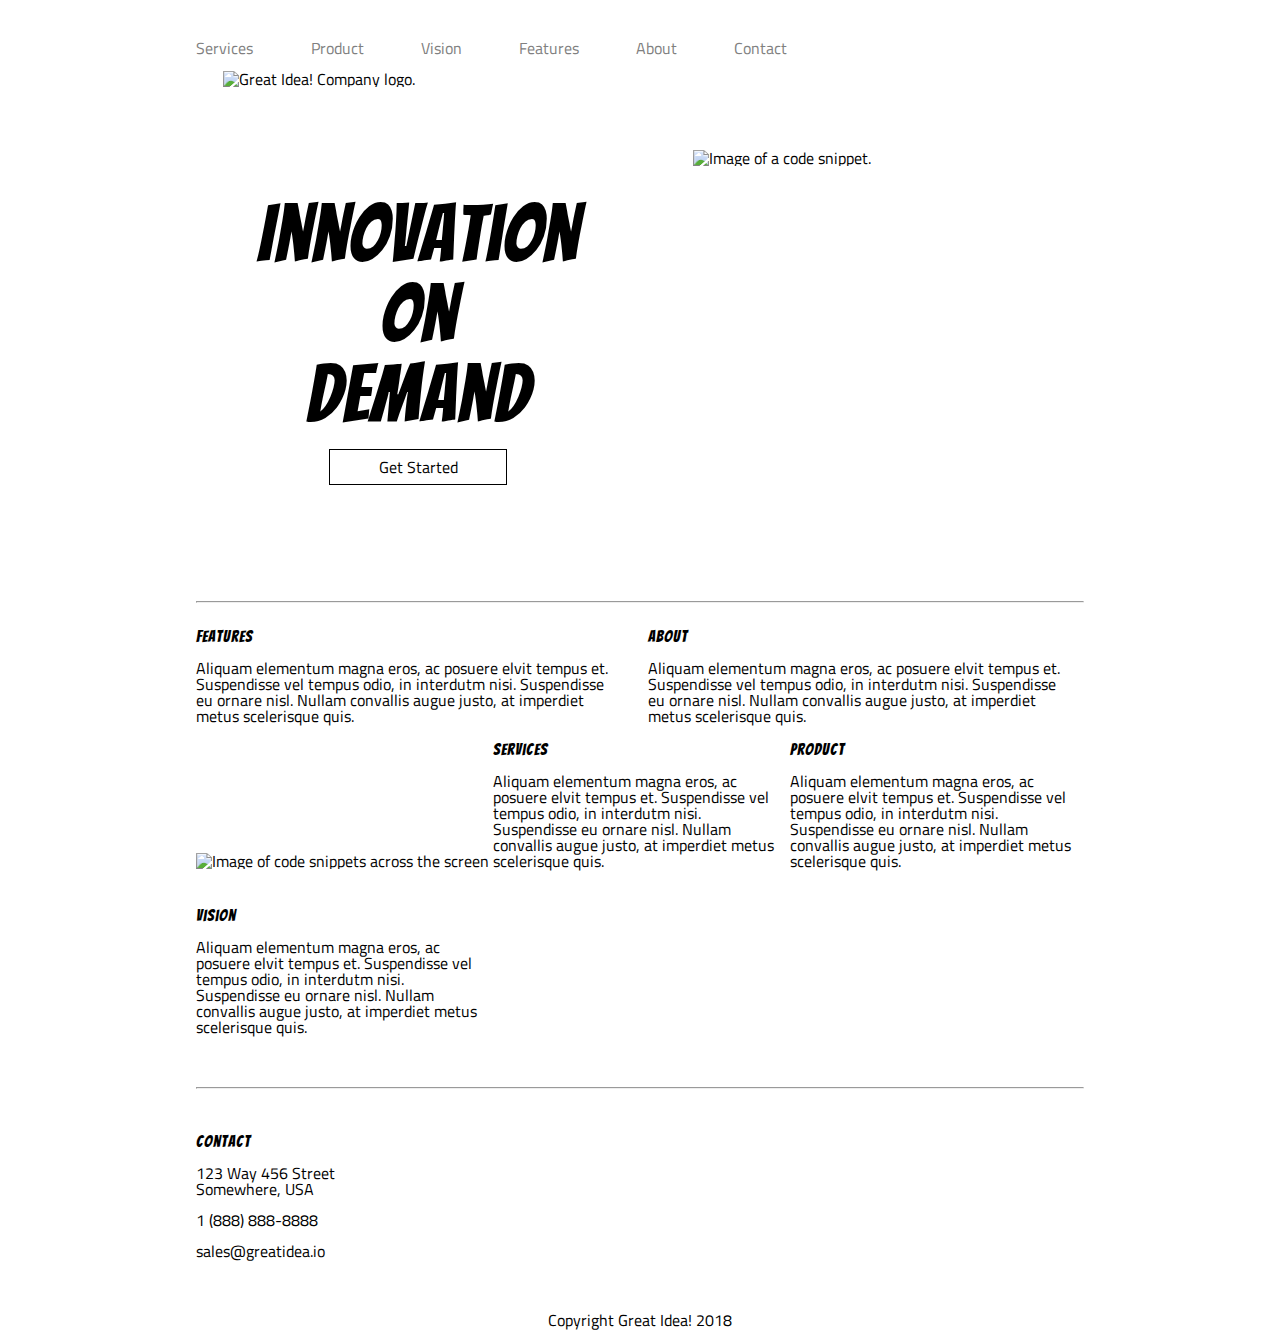
==== great-idea/index.html @ 0dbbda39 "Initial commit on chris-vasquez branch" ====
<!doctype html>

<html lang="en">
<head>
  <meta charset="utf-8">

  <title>Great Idea!</title>

  <link href="https://fonts.googleapis.com/css?family=Bangers|Titillium+Web" rel="stylesheet">
  <link rel="stylesheet" href="css/index.css">

  <!--[if lt IE 9]>
    <script src="https://cdnjs.cloudflare.com/ajax/libs/html5shiv/3.7.3/html5shiv.js"></script>
  <![endif]-->
</head>

  <body>
    <div class="container">
      <!-- Header -->
      <header>
        <nav>
          <a href="#">Services</a>
          <a href="#">Product</a>
          <a href="#">Vision</a>
          <a href="#">Features</a>
          <a href="#">About</a>
          <a href="#">Contact</a>
        </nav>
        <img class="logo" src="img/logo.png" alt="Great Idea! Company logo.">
      </header>
      <!-- Top section start -->
      <section class= "top-section">
        <div>
          <h1>Innovation
            On
            Demand
          </h1>
          <div>
            Get Started
          </div>
        </div>
        <img src="img/header-img.png" alt="Image of a code snippet.">
      </section>
      <!-- Top section end -->
      <hr>
      <!-- Middle section start-->
      <section class="middle-section">
        <div>
          <h2>Features</h2>
          <p>
            Aliquam elementum magna eros, ac posuere elvit tempus et.
            Suspendisse vel tempus odio, in interdutm nisi. Suspendisse
            eu ornare nisl. Nullam convallis augue justo, at imperdiet
            metus scelerisque quis.
          </p>
        </div>

        <div>
          <h2>About</h2>
          <p>
            Aliquam elementum magna eros, ac posuere elvit tempus et.
            Suspendisse vel tempus odio, in interdutm nisi. Suspendisse eu
            ornare nisl. Nullam convallis augue justo, at imperdiet metus
            scelerisque quis.
          </p>
        </div>
        <img class="middle-img" src="img/mid-page-accent.jpg" alt="Image
        of code snippets across the screen">
      <!-- Middle section - second half -->
        <div>
          <h2>Services</h2>
          <p>
            Aliquam elementum magna eros, ac posuere elvit tempus et.
            Suspendisse vel tempus odio, in interdutm nisi. Suspendisse eu
            ornare nisl. Nullam convallis augue justo, at imperdiet metus
            scelerisque quis.
          </p>
        </div>

        <div>
          <h2>Product</h2>
          <p>
            Aliquam elementum magna eros, ac posuere elvit tempus et.
            Suspendisse vel tempus odio, in interdutm nisi. Suspendisse eu
            ornare nisl. Nullam convallis augue justo, at imperdiet metus
            scelerisque quis.
          </p>
        </div>

        <div>
          <h2>Vision</h2>
          <p>
            Aliquam elementum magna eros, ac posuere elvit tempus et.
            Suspendisse vel tempus odio, in interdutm nisi. Suspendisse eu
            ornare nisl. Nullam convallis augue justo, at imperdiet metus
            scelerisque quis.
          </p>
        </div>
      </section>
      <!-- Middle section end -->
      <hr>
      <!-- Contact section -->
      <section class="contact-section">
        <h3>Contact</h3>
        <address>
          <p>
            123 Way 456 Street
            Somewhere, USA
          </p>
          <p>1 (888) 888-8888</p>
          <p>sales@greatidea.io</p>
        </address>
      </section>
    </div>
    <!-- Footer -->
    <footer>
        <p>Copyright Great Idea! 2018</p>
    </footer>
  </body>
</html>
---- great-idea/css/index.css ----
/* http://meyerweb.com/eric/tools/css/reset/ 
   v2.0 | 20110126
   License: none (public domain)
*/

html, body, div, span, applet, object, iframe,
h1, h2, h3, h4, h5, h6, p, blockquote, pre,
a, abbr, acronym, address, big, cite, code,
del, dfn, em, img, ins, kbd, q, s, samp,
small, strike, strong, sub, sup, tt, var,
b, u, i, center,
dl, dt, dd, ol, ul, li,
fieldset, form, label, legend,
table, caption, tbody, tfoot, thead, tr, th, td,
article, aside, canvas, details, embed, 
figure, figcaption, footer, header, hgroup, 
menu, nav, output, ruby, section, summary,
time, mark, audio, video {
	margin: 0;
	padding: 0;
	border: 0;
	font-size: 100%;
	font: inherit;
	vertical-align: baseline;
}
/* HTML5 display-role reset for older browsers */
article, aside, details, figcaption, figure, 
footer, header, hgroup, menu, nav, section {
	display: block;
}
body {
	line-height: 1;
}
ol, ul {
	list-style: none;
}
blockquote, q {
	quotes: none;
}
blockquote:before, blockquote:after,
q:before, q:after {
	content: '';
	content: none;
}
table {
	border-collapse: collapse;
	border-spacing: 0;
}

/* Set every element's box-sizing to border-box */
* {
    box-sizing: border-box;
}

html, body {
    height: 100%;
    font-family: 'Titillium Web', sans-serif;
}

h1, h2, h3, h4, h5 {
    font-family: 'Bangers', cursive;
    letter-spacing: 1px;
    margin-bottom: 15px;
}

/* Copy and paste your work from yesterday here and start to refactor
into flexbox */
.container {
	width: 900px;
	margin: auto;
	padding: 0.5%;
	padding-top: 22px;
}

header {
	width: 100%;
	padding: 1% 0;
}

nav {
	width: 75%;
	height: 40px;
	padding: 1% 0;
	display: inline-block;
}

nav a {
	color: gray;
	text-decoration: none;
	margin: 4%;
}

nav a:first-child {
	margin-left: 0;
}

header div {
	display: inline-block;
	width: 49%;
	padding-left: 257px;
}

.logo {
	vertical-align: top;
	margin-left: 27px;
}

.top-section {
	margin: 45px 0 60px 0;
	padding: 1% 0;
}

.top-section div:first-child {
	width: 50%;
	height: 383px;
	display: inline-block;
}

.top-section div h1 {
	text-align: center;
	padding: 10%;
	font-size: 80px;
	white-space: pre-line;
}

.top-section div:last-child {
	text-align: center;
	width: 40%;
	padding: 2%;
	margin: -10% auto;
	border: 1px solid black;
}

.top-section img {
	vertical-align: top;
	margin-left: 49px;
}

.middle-section {
	margin-bottom: 35px;
	padding: 1% 0;
	width: 100%;
}

.middle-section div:first-child {
	display: inline-block;
	width: 49%;
	padding: 1%;
	padding-left: 0;
}

.middle-section div:nth-child(2) {
	display: inline-block;
	width: 49%;
	margin-left: 13px;
	padding: 1%;
	padding-left: 0;
}

.middle-img {
	margin: 30px 0;
	width: inherit;
}

.middle-section div:nth-child(4) {
	display: inline-block;
	width: 33%;
	padding: 1%;
	padding-left: 0;
}

.middle-section div:nth-child(5) {
	display: inline-block;
	width: 33%;
	padding: 1%;
	padding-left: 0;
}

.middle-section div:last-child {
	display: inline-block;
	width: 33%;
	padding: 1%;
	padding-left: 0;
}

.contact-section {
	width: 25%;
	margin-top: 45px;
}

address p{
	padding-bottom: 15px;
}

footer {
	width: 900px;
	margin: auto;
	padding: 0.5%;
	text-align: center;
}

footer p {
	margin-top: 25px; 
}
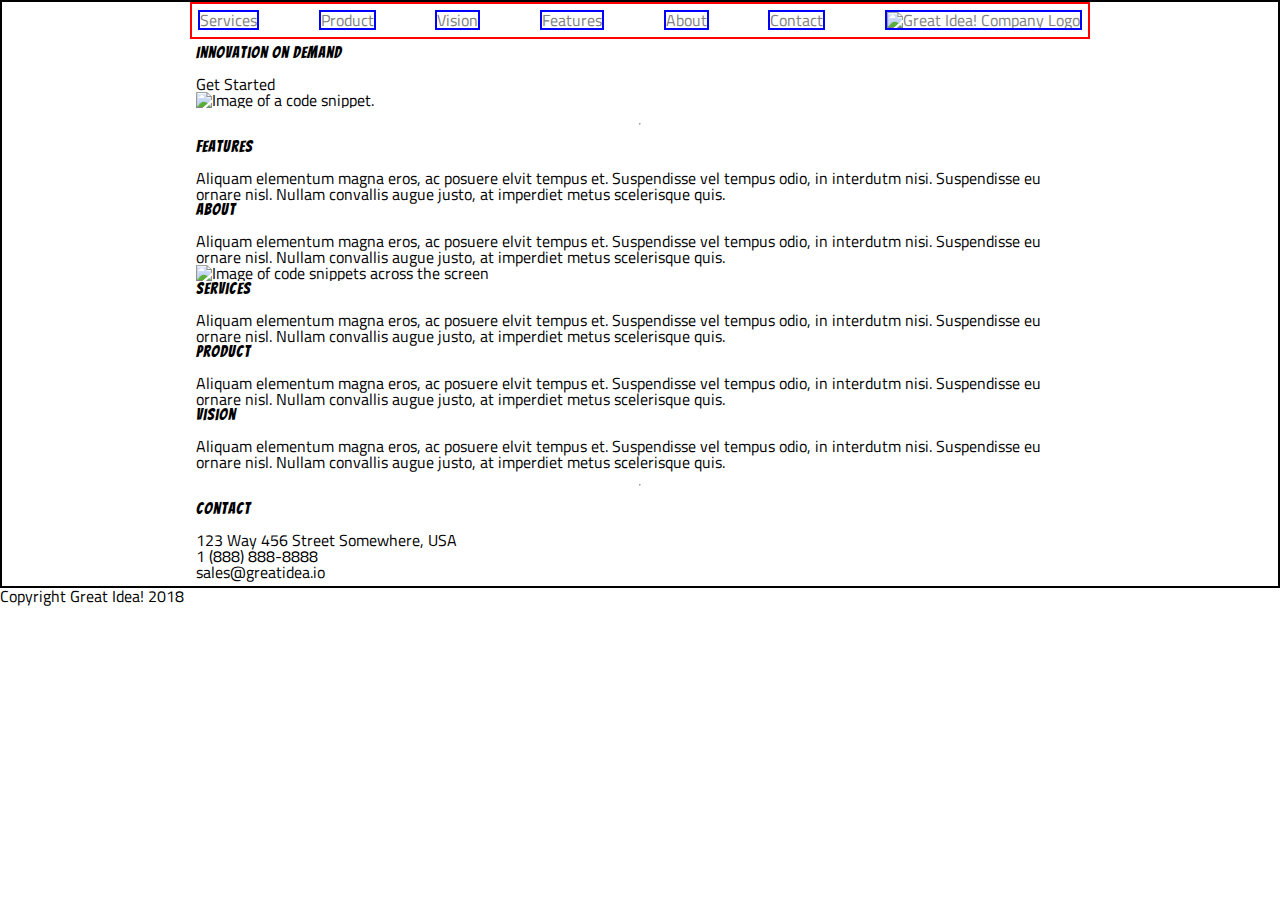
==== commit 7bdef605: "Refactor nav to use flexbox" ====
--- a/great-idea/index.html
+++ b/great-idea/index.html
@@ -16,19 +16,21 @@
 
   <body>
     <div class="container">
+      <!-- Navigation -->
+      <nav>
+        <a href="services.html">Services</a>
+        <a href="#">Product</a>
+        <a href="#">Vision</a>
+        <a href="#">Features</a>
+        <a href="#">About</a>
+        <a href="#">Contact</a>
+        <a href="index.html">
+            <img class="logo" src="img/logo.png" alt="Great Idea!
+            Company Logo">
+        </a>
+      </nav>
+      <!-- Navigation ends -->
       <!-- Header -->
-      <header>
-        <nav>
-          <a href="#">Services</a>
-          <a href="#">Product</a>
-          <a href="#">Vision</a>
-          <a href="#">Features</a>
-          <a href="#">About</a>
-          <a href="#">Contact</a>
-        </nav>
-        <img class="logo" src="img/logo.png" alt="Great Idea! Company logo.">
-      </header>
-      <!-- Top section start -->
       <section class= "top-section">
         <div>
           <h1>Innovation
@@ -41,7 +43,7 @@
         </div>
         <img src="img/header-img.png" alt="Image of a code snippet.">
       </section>
-      <!-- Top section end -->
+      <!-- Header end -->
       <hr>
       <!-- Middle section start-->
       <section class="middle-section">
--- a/great-idea/css/index.css
+++ b/great-idea/css/index.css
@@ -66,43 +66,43 @@
 /* Copy and paste your work from yesterday here and start to refactor
 into flexbox */
 .container {
+	display: flex;
+	flex-direction: column;
+	border: 2px solid black;
+}
+
+.container nav, header, section {
 	width: 900px;
 	margin: auto;
 	padding: 0.5%;
-	padding-top: 22px;
-}
-
+}
+
+nav {
+	display: flex;
+	justify-content: space-between;
+	border: 2px solid red;
+}
+
+nav a {
+	color: gray;
+	text-decoration: none;
+	border: 2px solid blue;
+}
+
+.logo {
+	vertical-align: top;
+}
+
+/*
 header {
 	width: 100%;
 	padding: 1% 0;
 }
 
-nav {
-	width: 75%;
-	height: 40px;
-	padding: 1% 0;
-	display: inline-block;
-}
-
-nav a {
-	color: gray;
-	text-decoration: none;
-	margin: 4%;
-}
-
-nav a:first-child {
-	margin-left: 0;
-}
-
 header div {
 	display: inline-block;
 	width: 49%;
 	padding-left: 257px;
-}
-
-.logo {
-	vertical-align: top;
-	margin-left: 27px;
 }
 
 .top-section {
@@ -201,4 +201,4 @@
 
 footer p {
 	margin-top: 25px; 
-}
+} */
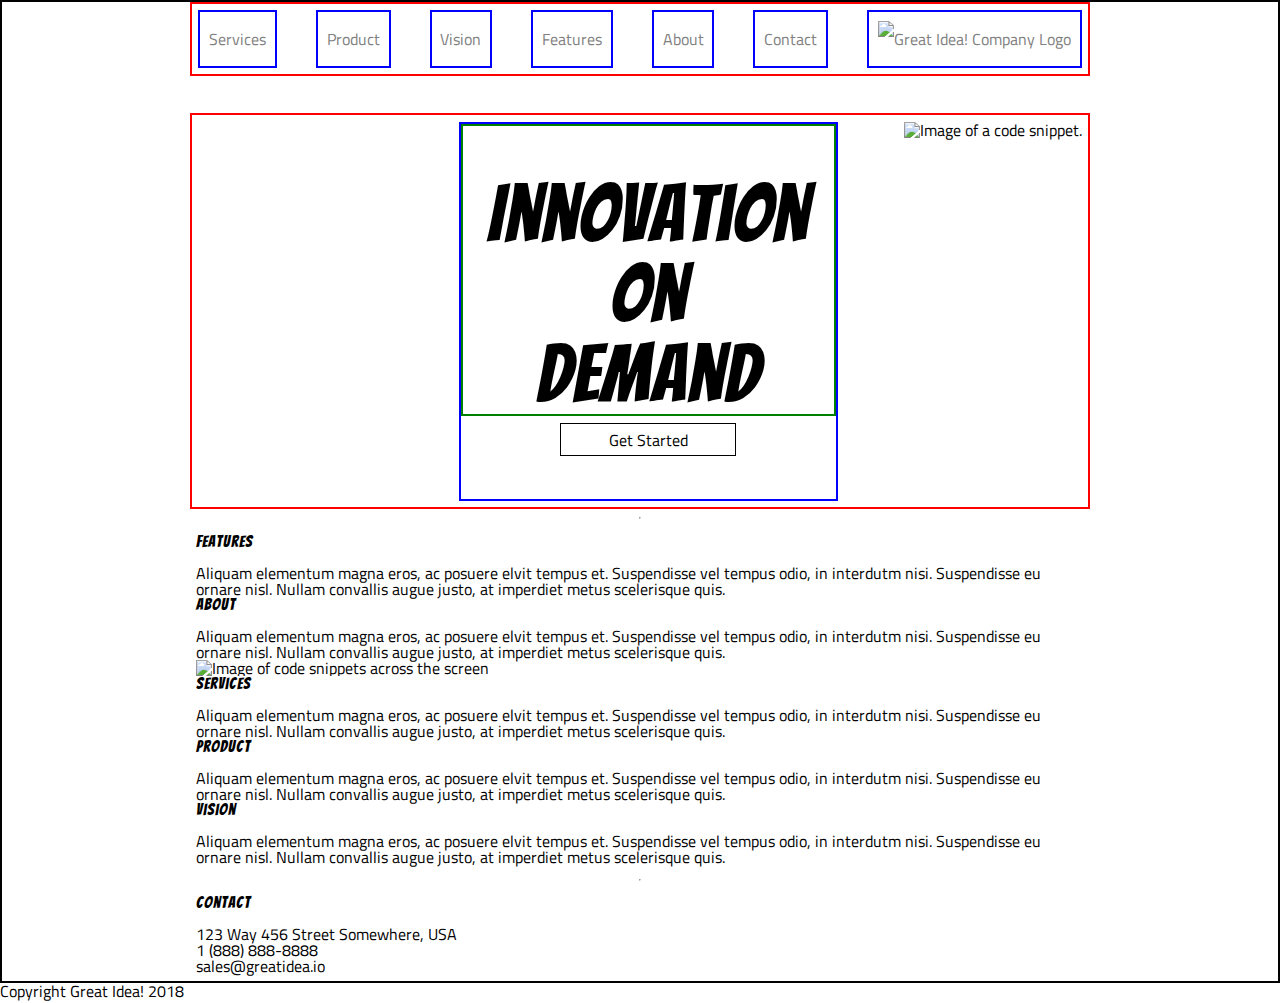
==== commit e1aa84c3: "Refactor header section to use flexbox" ====
--- a/great-idea/index.html
+++ b/great-idea/index.html
@@ -31,7 +31,7 @@
       </nav>
       <!-- Navigation ends -->
       <!-- Header -->
-      <section class= "top-section">
+      <header>
         <div>
           <h1>Innovation
             On
@@ -42,7 +42,7 @@
           </div>
         </div>
         <img src="img/header-img.png" alt="Image of a code snippet.">
-      </section>
+      </header>
       <!-- Header end -->
       <hr>
       <!-- Middle section start-->
--- a/great-idea/css/index.css
+++ b/great-idea/css/index.css
@@ -86,6 +86,8 @@
 nav a {
 	color: gray;
 	text-decoration: none;
+	line-height: 36px;
+	padding: 1%;
 	border: 2px solid blue;
 }
 
@@ -93,18 +95,36 @@
 	vertical-align: top;
 }
 
+header {
+	margin-top: 37px;
+	display: flex;
+	justify-content: flex-end;
+	border: 2px solid red;
+}
+
+header div:first-child {
+	width: 379px;
+	height: 379px;
+	margin-right: 66px;
+	border: 2px solid blue;
+}
+
+header div h1 {
+	text-align: center;
+	font-size: 80px;
+	padding-top: 48px;
+	white-space: pre-line;
+	border: 2px solid green;
+}
+
+header div:last-child {
+	text-align: center;
+	width: 47%;
+	padding: 2%;
+	border: 1px solid black;
+	margin: -2% auto;
+}
 /*
-header {
-	width: 100%;
-	padding: 1% 0;
-}
-
-header div {
-	display: inline-block;
-	width: 49%;
-	padding-left: 257px;
-}
-
 .top-section {
 	margin: 45px 0 60px 0;
 	padding: 1% 0;
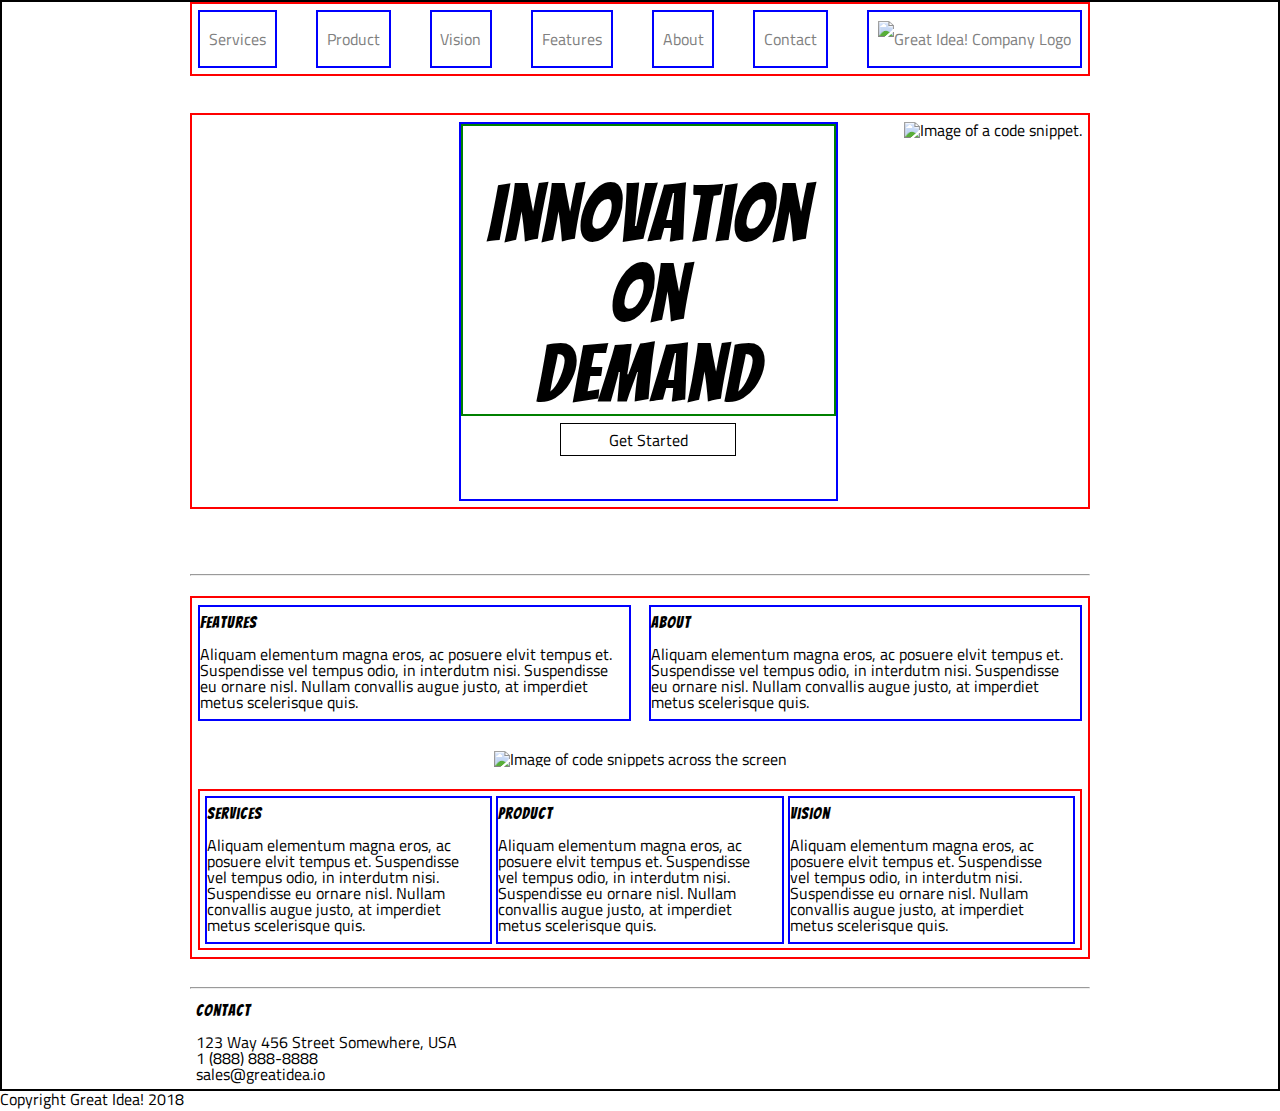
==== commit 40aab0a5: "Refactor middle section to use flexbox" ====
--- a/great-idea/index.html
+++ b/great-idea/index.html
@@ -47,7 +47,7 @@
       <hr>
       <!-- Middle section start-->
       <section class="middle-section">
-        <div>
+        <article>
           <h2>Features</h2>
           <p>
             Aliquam elementum magna eros, ac posuere elvit tempus et.
@@ -55,9 +55,9 @@
             eu ornare nisl. Nullam convallis augue justo, at imperdiet
             metus scelerisque quis.
           </p>
-        </div>
+        </article>
 
-        <div>
+        <article>
           <h2>About</h2>
           <p>
             Aliquam elementum magna eros, ac posuere elvit tempus et.
@@ -65,39 +65,41 @@
             ornare nisl. Nullam convallis augue justo, at imperdiet metus
             scelerisque quis.
           </p>
-        </div>
+        </article>
         <img class="middle-img" src="img/mid-page-accent.jpg" alt="Image
         of code snippets across the screen">
       <!-- Middle section - second half -->
-        <div>
-          <h2>Services</h2>
-          <p>
-            Aliquam elementum magna eros, ac posuere elvit tempus et.
-            Suspendisse vel tempus odio, in interdutm nisi. Suspendisse eu
-            ornare nisl. Nullam convallis augue justo, at imperdiet metus
-            scelerisque quis.
-          </p>
-        </div>
+        <section class="middle-section-bottom-half">
+          <article>
+            <h2>Services</h2>
+            <p>
+              Aliquam elementum magna eros, ac posuere elvit tempus et.
+              Suspendisse vel tempus odio, in interdutm nisi. Suspendisse eu
+              ornare nisl. Nullam convallis augue justo, at imperdiet metus
+              scelerisque quis.
+            </p>
+          </article>
 
-        <div>
-          <h2>Product</h2>
-          <p>
-            Aliquam elementum magna eros, ac posuere elvit tempus et.
-            Suspendisse vel tempus odio, in interdutm nisi. Suspendisse eu
-            ornare nisl. Nullam convallis augue justo, at imperdiet metus
-            scelerisque quis.
-          </p>
-        </div>
+          <article>
+            <h2>Product</h2>
+            <p>
+              Aliquam elementum magna eros, ac posuere elvit tempus et.
+              Suspendisse vel tempus odio, in interdutm nisi. Suspendisse eu
+              ornare nisl. Nullam convallis augue justo, at imperdiet metus
+              scelerisque quis.
+            </p>
+          </article>
 
-        <div>
-          <h2>Vision</h2>
-          <p>
-            Aliquam elementum magna eros, ac posuere elvit tempus et.
-            Suspendisse vel tempus odio, in interdutm nisi. Suspendisse eu
-            ornare nisl. Nullam convallis augue justo, at imperdiet metus
-            scelerisque quis.
-          </p>
-        </div>
+          <article>
+            <h2>Vision</h2>
+            <p>
+              Aliquam elementum magna eros, ac posuere elvit tempus et.
+              Suspendisse vel tempus odio, in interdutm nisi. Suspendisse eu
+              ornare nisl. Nullam convallis augue justo, at imperdiet metus
+              scelerisque quis.
+            </p>
+          </article>
+        </section>
       </section>
       <!-- Middle section end -->
       <hr>
--- a/great-idea/css/index.css
+++ b/great-idea/css/index.css
@@ -71,9 +71,13 @@
 	border: 2px solid black;
 }
 
+.container nav, header, section, hr {
+	width: 900px;
+}
+
 .container nav, header, section {
-	width: 900px;
 	margin: auto;
+	padding: 1%;
 	padding: 0.5%;
 }
 
@@ -96,9 +100,9 @@
 }
 
 header {
-	margin-top: 37px;
 	display: flex;
 	justify-content: flex-end;
+	margin: 37px auto 57px auto;
 	border: 2px solid red;
 }
 
@@ -124,85 +128,40 @@
 	border: 1px solid black;
 	margin: -2% auto;
 }
-/*
-.top-section {
-	margin: 45px 0 60px 0;
-	padding: 1% 0;
+
+.middle-section {
+	display: flex;
+	flex-flow: wrap;
+	justify-content: space-between;
+	margin: 12px auto 20px auto;
+	border: 2px solid red;
 }
 
-.top-section div:first-child {
-	width: 50%;
-	height: 383px;
-	display: inline-block;
-}
-
-.top-section div h1 {
-	text-align: center;
-	padding: 10%;
-	font-size: 80px;
-	white-space: pre-line;
-}
-
-.top-section div:last-child {
-	text-align: center;
-	width: 40%;
-	padding: 2%;
-	margin: -10% auto;
-	border: 1px solid black;
-}
-
-.top-section img {
-	vertical-align: top;
-	margin-left: 49px;
-}
-
-.middle-section {
-	margin-bottom: 35px;
-	padding: 1% 0;
-	width: 100%;
-}
-
-.middle-section div:first-child {
-	display: inline-block;
+.middle-section article {
 	width: 49%;
 	padding: 1%;
 	padding-left: 0;
-}
-
-.middle-section div:nth-child(2) {
-	display: inline-block;
-	width: 49%;
-	margin-left: 13px;
-	padding: 1%;
-	padding-left: 0;
+	border: 2px solid blue;
 }
 
 .middle-img {
-	margin: 30px 0;
-	width: inherit;
+	margin: 30px auto 22px auto;
 }
 
-.middle-section div:nth-child(4) {
-	display: inline-block;
+.middle-section-bottom-half {
+	display: flex;
+	flex-flow: wrap;
+	justify-content: space-between;
+	border: 2px solid red;
+}
+
+.middle-section-bottom-half article {
 	width: 33%;
 	padding: 1%;
 	padding-left: 0;
+	border: 2px solid blue;
 }
-
-.middle-section div:nth-child(5) {
-	display: inline-block;
-	width: 33%;
-	padding: 1%;
-	padding-left: 0;
-}
-
-.middle-section div:last-child {
-	display: inline-block;
-	width: 33%;
-	padding: 1%;
-	padding-left: 0;
-}
-
+/*
 .contact-section {
 	width: 25%;
 	margin-top: 45px;
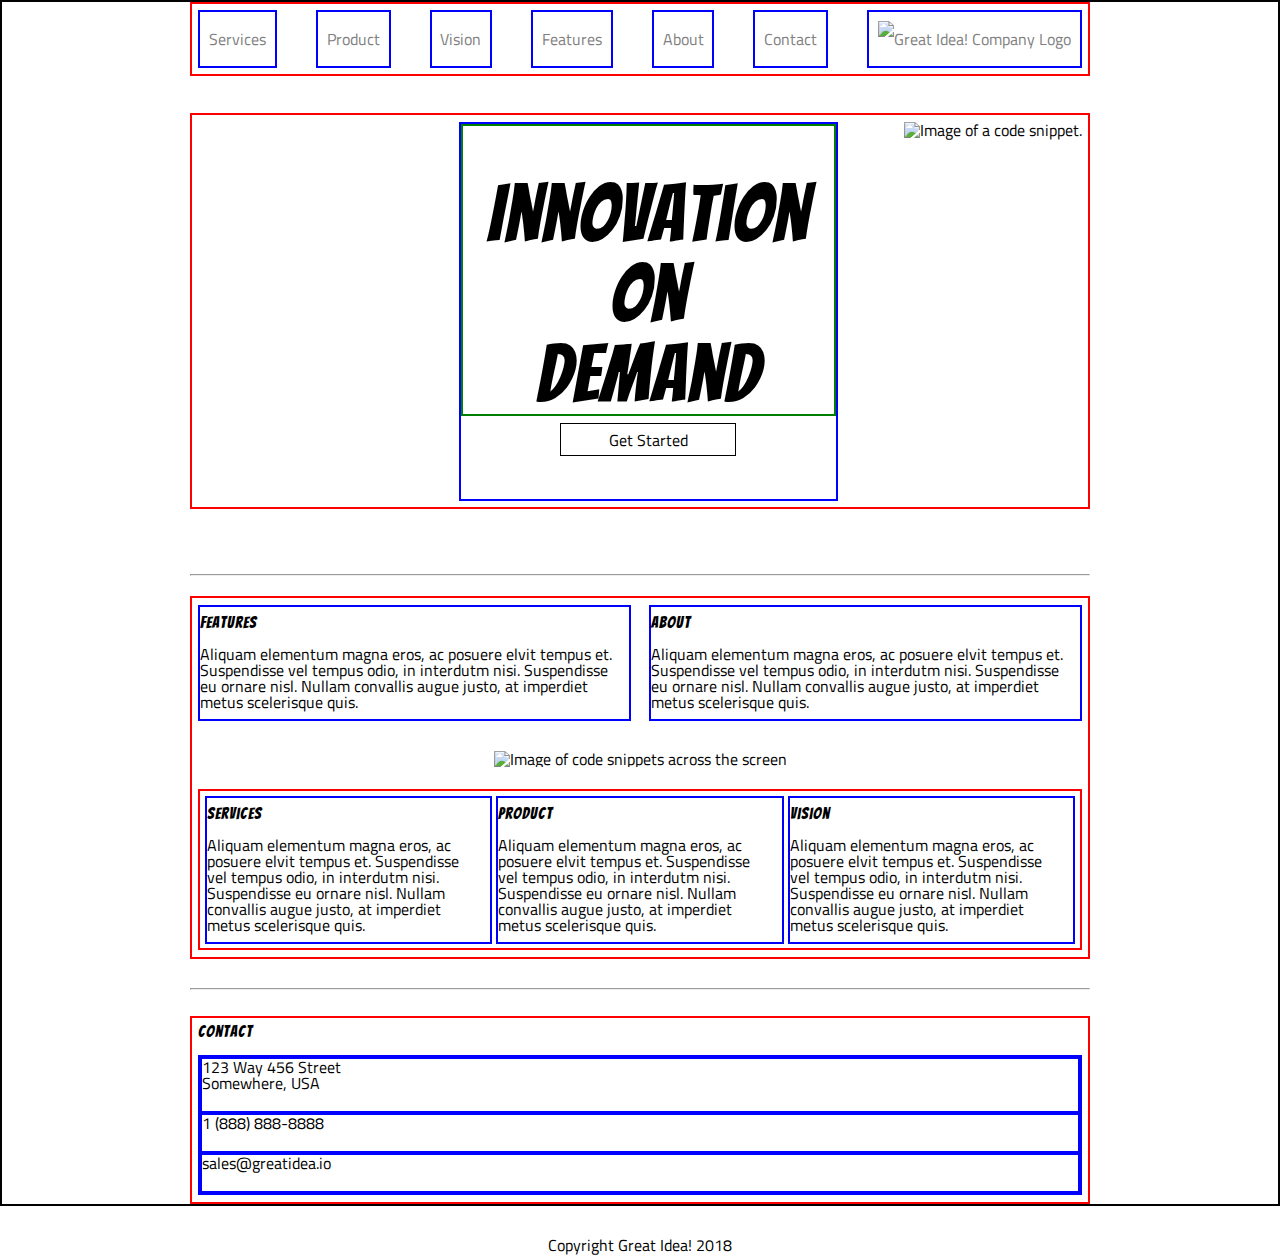
==== commit ab6d6678: "Refactor contact section to us flexbox" ====
--- a/great-idea/index.html
+++ b/great-idea/index.html
@@ -107,8 +107,7 @@
       <section class="contact-section">
         <h3>Contact</h3>
         <address>
-          <p>
-            123 Way 456 Street
+          <p>123 Way 456 Street
             Somewhere, USA
           </p>
           <p>1 (888) 888-8888</p>
--- a/great-idea/css/index.css
+++ b/great-idea/css/index.css
@@ -77,7 +77,6 @@
 
 .container nav, header, section {
 	margin: auto;
-	padding: 1%;
 	padding: 0.5%;
 }
 
@@ -133,7 +132,7 @@
 	display: flex;
 	flex-flow: wrap;
 	justify-content: space-between;
-	margin: 12px auto 20px auto;
+	margin: 12px auto 21px auto;
 	border: 2px solid red;
 }
 
@@ -161,14 +160,22 @@
 	padding-left: 0;
 	border: 2px solid blue;
 }
-/*
+
 .contact-section {
-	width: 25%;
-	margin-top: 45px;
+	margin-top: 18px;
+	border: 2px solid red;
 }
 
-address p{
-	padding-bottom: 15px;
+.contact-section address {
+	display: flex;
+	flex-flow: column;
+	border: 2px solid blue;
+}
+
+.contact-section address p {
+	padding-bottom: 20px;
+	white-space: pre-line;
+	border: 2px solid blue;
 }
 
 footer {
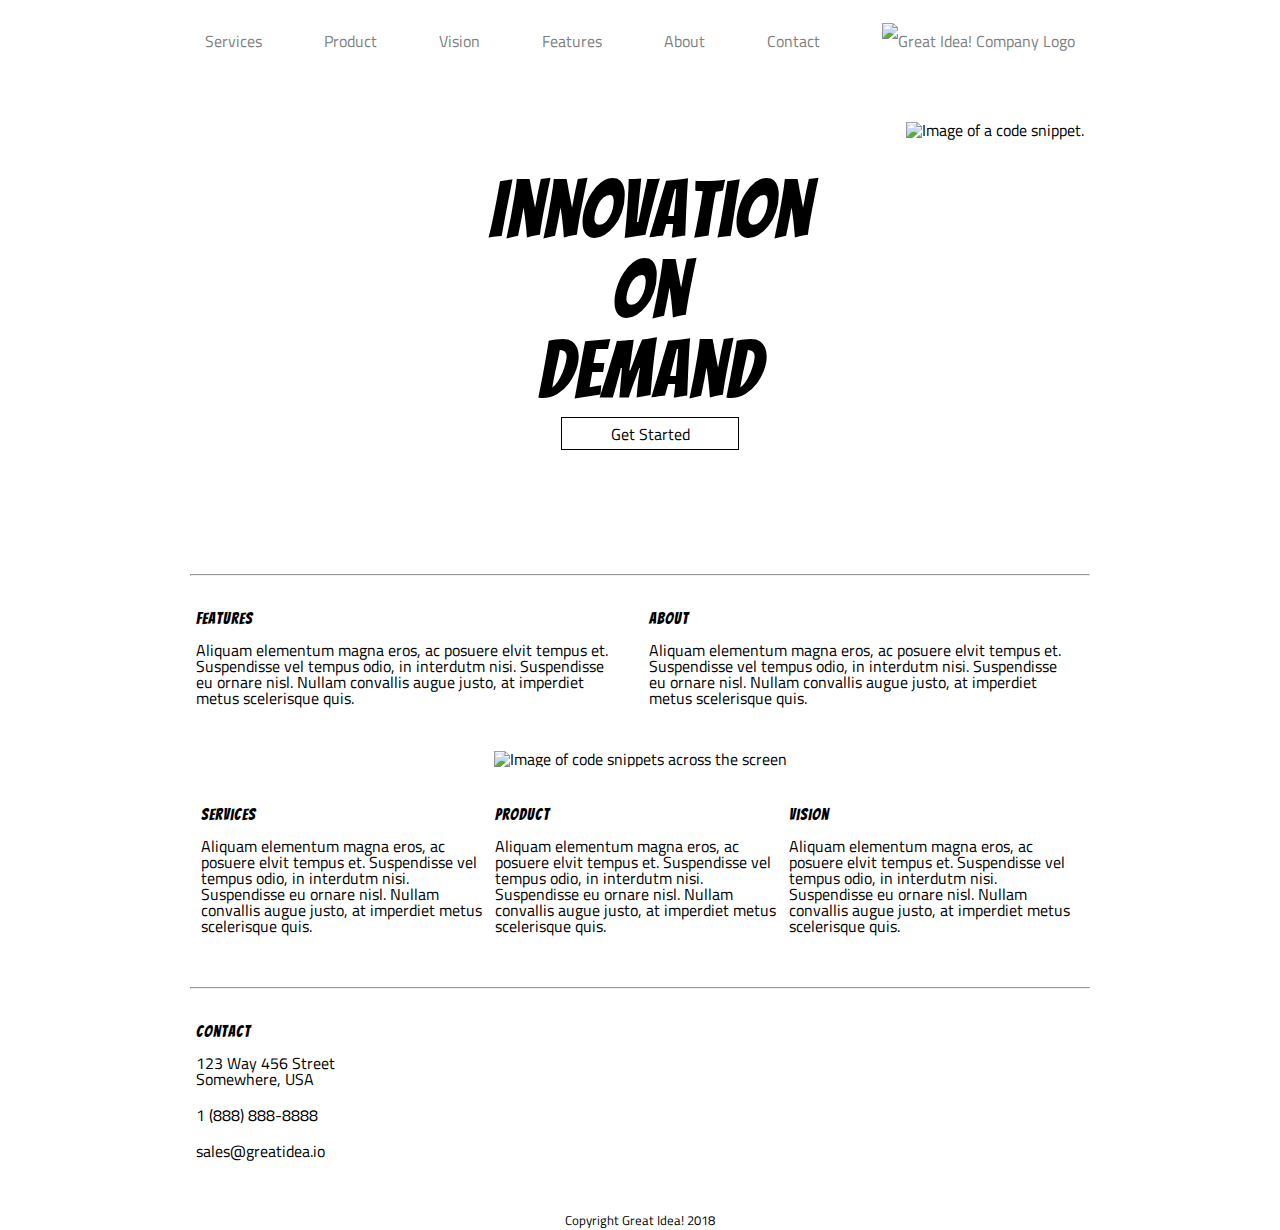
==== commit e4412b85: "Add semantic html to services.html" ====
--- a/great-idea/index.html
+++ b/great-idea/index.html
@@ -1,18 +1,18 @@
 <!doctype html>
 
 <html lang="en">
-<head>
-  <meta charset="utf-8">
+  <head>
+    <meta charset="utf-8">
 
-  <title>Great Idea!</title>
+    <title>Great Idea!</title>
 
-  <link href="https://fonts.googleapis.com/css?family=Bangers|Titillium+Web" rel="stylesheet">
-  <link rel="stylesheet" href="css/index.css">
+    <link href="https://fonts.googleapis.com/css?family=Bangers|Titillium+Web" rel="stylesheet">
+    <link rel="stylesheet" href="css/index.css">
 
-  <!--[if lt IE 9]>
-    <script src="https://cdnjs.cloudflare.com/ajax/libs/html5shiv/3.7.3/html5shiv.js"></script>
-  <![endif]-->
-</head>
+    <!--[if lt IE 9]>
+      <script src="https://cdnjs.cloudflare.com/ajax/libs/html5shiv/3.7.3/html5shiv.js"></script>
+    <![endif]-->
+  </head>
 
   <body>
     <div class="container">
@@ -29,7 +29,7 @@
             Company Logo">
         </a>
       </nav>
-      <!-- Navigation ends -->
+      <!-- Navigation end -->
       <!-- Header -->
       <header>
         <div>
@@ -114,10 +114,12 @@
           <p>sales@greatidea.io</p>
         </address>
       </section>
+      <!-- Contact-section end -->
     </div>
     <!-- Footer -->
     <footer>
         <p>Copyright Great Idea! 2018</p>
     </footer>
+    <!-- Footer end -->
   </body>
 </html>--- a/great-idea/css/index.css
+++ b/great-idea/css/index.css
@@ -68,7 +68,6 @@
 .container {
 	display: flex;
 	flex-direction: column;
-	border: 2px solid black;
 }
 
 .container nav, header, section, hr {
@@ -82,8 +81,8 @@
 
 nav {
 	display: flex;
+	margin-top: 8px !important;
 	justify-content: space-between;
-	border: 2px solid red;
 }
 
 nav a {
@@ -91,7 +90,6 @@
 	text-decoration: none;
 	line-height: 36px;
 	padding: 1%;
-	border: 2px solid blue;
 }
 
 .logo {
@@ -101,15 +99,14 @@
 header {
 	display: flex;
 	justify-content: flex-end;
-	margin: 37px auto 57px auto;
-	border: 2px solid red;
+	margin-top: 41px;
+	margin-bottom: 59px;
 }
 
 header div:first-child {
 	width: 379px;
 	height: 379px;
 	margin-right: 66px;
-	border: 2px solid blue;
 }
 
 header div h1 {
@@ -117,7 +114,6 @@
 	font-size: 80px;
 	padding-top: 48px;
 	white-space: pre-line;
-	border: 2px solid green;
 }
 
 header div:last-child {
@@ -132,59 +128,56 @@
 	display: flex;
 	flex-flow: wrap;
 	justify-content: space-between;
-	margin: 12px auto 21px auto;
-	border: 2px solid red;
+	margin-top: 11px;
+	margin-bottom: 26px;
 }
 
 .middle-section article {
 	width: 49%;
 	padding: 1%;
 	padding-left: 0;
-	border: 2px solid blue;
 }
 
 .middle-img {
-	margin: 30px auto 22px auto;
+	margin: auto;
+	margin-top: 37px;
+	margin-bottom: 26px;
 }
 
 .middle-section-bottom-half {
 	display: flex;
 	flex-flow: wrap;
 	justify-content: space-between;
-	border: 2px solid red;
 }
 
 .middle-section-bottom-half article {
 	width: 33%;
 	padding: 1%;
 	padding-left: 0;
-	border: 2px solid blue;
 }
 
 .contact-section {
-	margin-top: 18px;
-	border: 2px solid red;
+	margin-top: 20px;
+	margin-bottom: 29px;
 }
 
 .contact-section address {
 	display: flex;
 	flex-flow: column;
-	border: 2px solid blue;
 }
 
 .contact-section address p {
 	padding-bottom: 20px;
 	white-space: pre-line;
-	border: 2px solid blue;
 }
 
 footer {
 	width: 900px;
 	margin: auto;
-	padding: 0.5%;
+	margin-bottom: 116px;
 	text-align: center;
 }
 
 footer p {
-	margin-top: 25px; 
-} */
+	font-size: smaller;
+}
